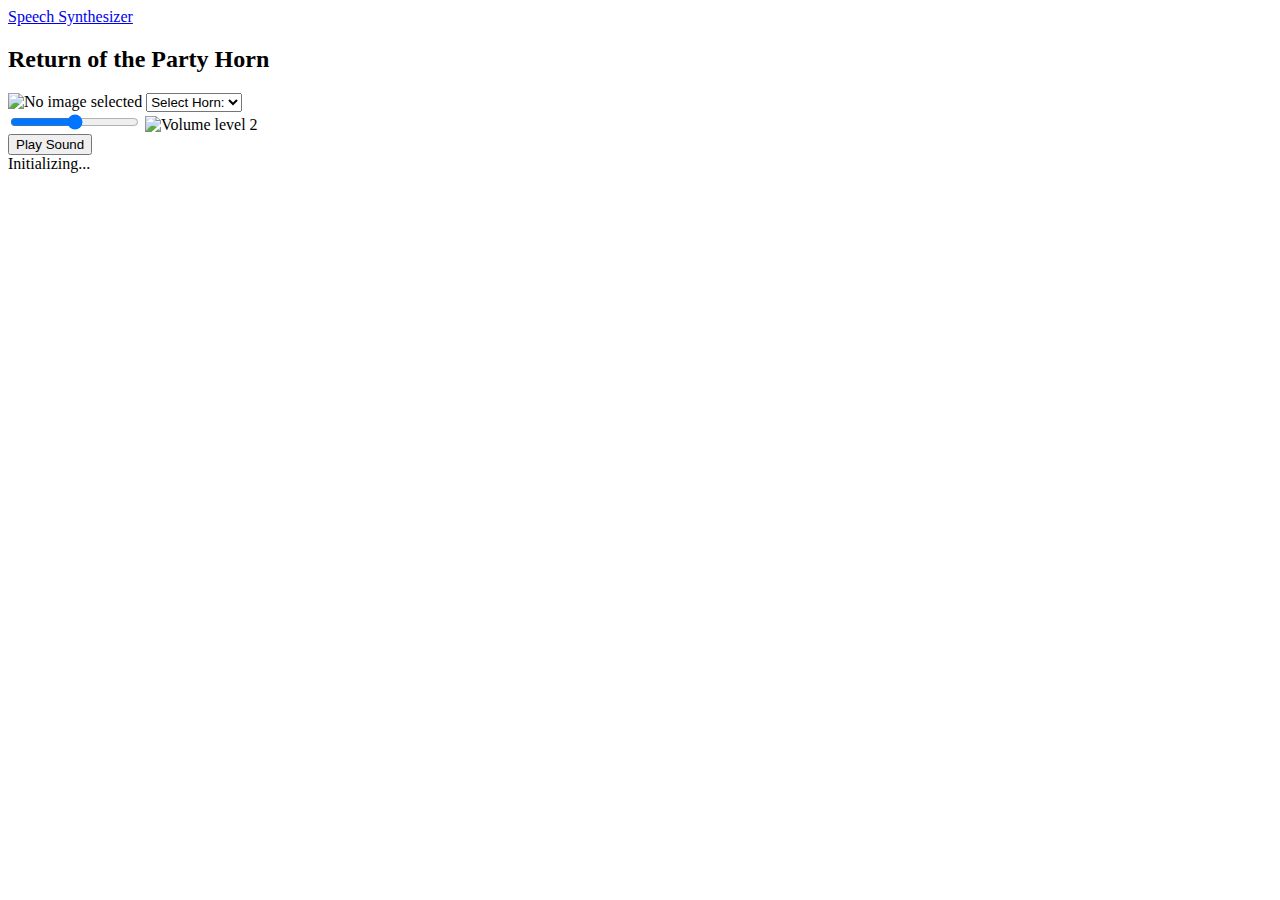
==== index.html @ f15367e4 "Update index.html" ====
<!DOCTYPE html>
<html lang="en">

<head>
  <meta charset="UTF-8" />
  <meta http-equiv="X-UA-Compatible" content="IE=edge" />
  <meta name="viewport" content="width=device-width, initial-scale=1.0" />
  <link rel="shortcut icon" href="favicon.ico" type="image/x-icon" />
  <title>Lab 10 - Return of the Party Horn</title>

  <!-- JS Confetti -->
  <script src="assets/scripts/js-confetti.browser.js"></script>

  <!-- Main Stylesheet & Scripts -->
  <link rel="stylesheet" href="assets/styles/global.css" />
  <script src="assets/scripts/partyHorn.js" type="module"></script>
  <script src="https://unpkg.com/launchdarkly-js-client-sdk@2"></script>
</head>

<body>
  <header>
    <nav>
      <a href="speechSynth.html" title="Go to speech synthesizer">Speech Synthesizer</a>
    </nav>
  </header>
  <main>
    <section id="expose">
      <header>
        <h2>Return of the Party Horn</h2>
      </header>
      <img src="assets/images/no-image.png" alt="No image selected" />
      <select name="horn" id="horn-select">
        <option value="select" disabled selected>Select Horn:</option>
        <option value="air-horn">Air Horn</option>
        <option value="car-horn">Car Horn</option>
        <option value="party-horn">Party Horn</option>
      </select>
      <div id="volume-controls">
        <input type="range" name="volume" id="volume" value="50" min="0" max="100" step="1" />
        <img src="assets/icons/volume-level-2.svg" alt="Volume level 2" />
      </div>
      <button>Play Sound</button>
      <audio class="hidden" src=""></audio>
    </section>
  </main>
  <script>
    var user = {
      firstName: 'Bob',
      lastName: 'Loblaw',
      key: 'UNIQUE IDENTIFIER',
      custom: {
        groups: 'beta_testers'
      }
    };

    var div = document.createElement('div');
    document.body.appendChild(div);

    div.appendChild(document.createTextNode('Initializing...'));

    var ldclient = LDClient.initialize('61a441d4e36fa50f6c59ff56', user);

    function render() {
      var shouldShow = ldclient.variation('blue-background', false);
      var label = (shouldShow ? 'Showing' : 'Not showing') + ' your feature to ' + user.key;
      div.replaceChild(document.createTextNode(label), div.firstChild);
    }

    ldclient.on('ready', render);
    ldclient.on('change', render);
  </script>
</body>

</html>
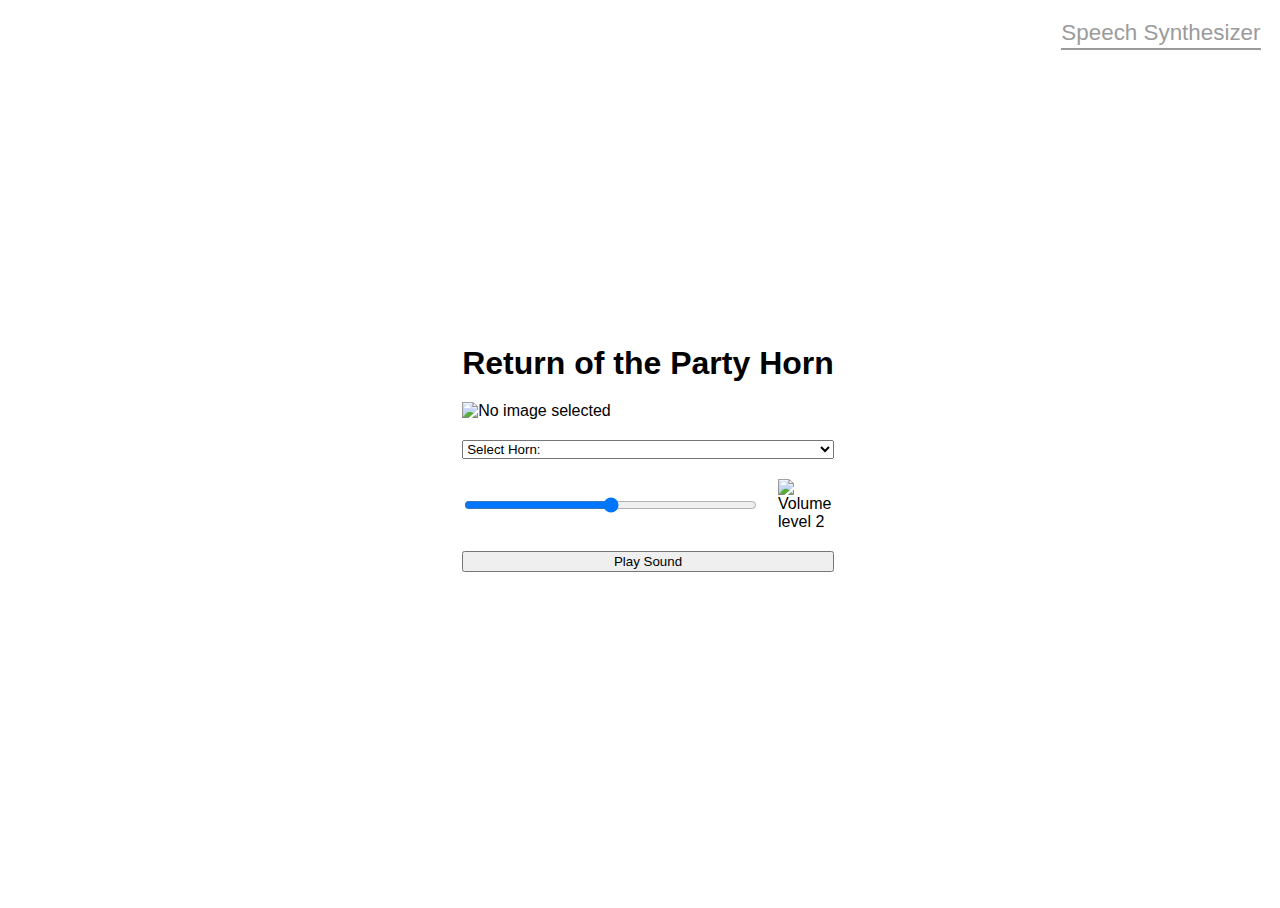
==== commit 7361ef04: "Expose Part 1 & 2" ====
--- a/index.html
+++ b/index.html
@@ -44,26 +44,25 @@
     </section>
   </main>
   <script>
+    function getRandomString(length) {
+      var randomChars = 'ABCDEFGHIJKLMNOPQRSTUVWXYZabcdefghijklmnopqrstuvwxyz0123456789';
+      var result = '';
+      for ( var i = 0; i < length; i++ ) {
+          result += randomChars.charAt(Math.floor(Math.random() * randomChars.length));
+      }
+      return result;
+    }     
     var user = {
-      firstName: 'Bob',
-      lastName: 'Loblaw',
-      key: 'UNIQUE IDENTIFIER',
-      custom: {
-        groups: 'beta_testers'
-      }
+      key: getRandomString(12)
     };
-
-    var div = document.createElement('div');
-    document.body.appendChild(div);
-
-    div.appendChild(document.createTextNode('Initializing...'));
 
     var ldclient = LDClient.initialize('61a441d4e36fa50f6c59ff56', user);
 
     function render() {
       var shouldShow = ldclient.variation('blue-background', false);
-      var label = (shouldShow ? 'Showing' : 'Not showing') + ' your feature to ' + user.key;
-      div.replaceChild(document.createTextNode(label), div.firstChild);
+      if(shouldShow){
+        document.body.className = 'blue';
+      }
     }
 
     ldclient.on('ready', render);
--- a/assets/styles/global.css
+++ b/assets/styles/global.css
@@ -0,0 +1,121 @@
+/* style.css */
+
+* {
+  font-family: sans-serif;
+}
+
+*.fontm {
+  font-family: monospace;
+}
+
+body {
+  align-items: center;
+  display: grid;
+  justify-items: center;
+}
+
+body.blue {
+  background-color: lightblue;
+}
+
+body.blue>main {
+  background-color: white;
+  border-radius: 5px;
+  padding: 30px
+}
+
+body, html {
+  height: 100%;
+  width: 100%;
+}
+
+h2 {
+  font-size: 2rem;
+  margin: 0;
+  text-align: center;
+}
+
+
+body>header {
+  display: grid;
+  height: 20px;
+  justify-items: end;
+  padding-right: 55px;
+  position: absolute;
+  top: 20px;
+  width: 100%;
+}
+
+body>header a {
+  border-bottom: 2px solid rgb(155, 155, 155);
+  color: rgb(155, 155, 155);
+  font-size: 1.4rem;
+  padding-bottom: 2.5px;
+  text-decoration: none;
+}
+
+body.blue>header a {
+  border-bottom: 2px solid black;
+  color: black;
+  font-size: 1.4rem;
+  padding-bottom: 2.5px;
+  text-decoration: none;
+}
+
+body>header a:hover {
+  border-bottom: 2px solid transparent;
+}
+
+main>section {
+  display: grid;
+  max-width: 400px;
+  row-gap: 20px;
+  width: 100%;
+}
+
+.hidden {
+  display: none;
+}
+
+#explore {
+  justify-items: center;
+  max-width: 425px;
+}
+
+#explore button, #explore select {
+  height: 30px;
+  width: 425px;
+}
+
+#explore img {
+  width: 75%;
+}
+
+#explore select {
+  padding-left: 5px;
+}
+
+#explore textarea {
+  box-sizing: border-box;
+  color: gray;
+  font-size: 1.3rem;
+  height: 150px;
+  max-width: 425px;
+  padding: 10px;
+  width: 100%;
+}
+
+#explore textarea::placeholder {
+  color: rgb(196, 196, 196);
+}
+
+#expose img {
+  width: 100%;
+}
+
+#volume-controls {
+  column-gap: 5%;
+  display: grid;
+  grid-template-areas: 'slider icon';
+  grid-template-columns: 80% 15%;
+}